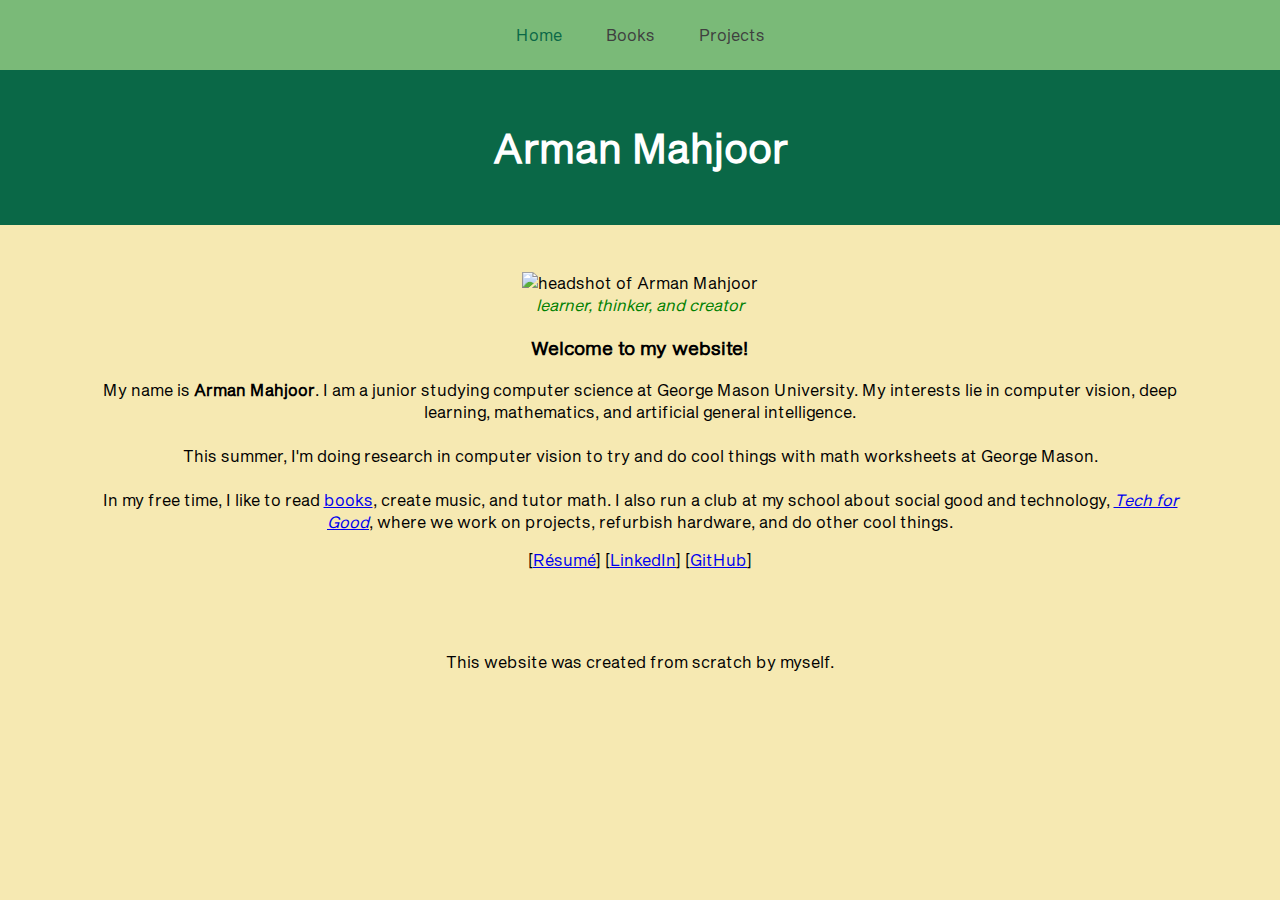
==== index.html @ 7ab5e857 "updated the font, navbar, other css styling, and some layout change" ====
<!DOCTYPE html>
<html lang="en">
<head>
    <meta charset="UTF-8">
    <meta name="viewport" content="width=device-width, initial-scale=1.0">
    <title>Arman Mahjoor</title>
    <link href="./style.css" rel="stylesheet">
</head>
<body>
    <nav class="menu">
        <ul>
            <li><a href="#home" class="active">Home</a></li>
            <li><a href="#books">Books</a></li>
            <li><a href="#projects">Projects</a></li>
        </ul>
    </nav>
    <h1 class="header">Arman Mahjoor</h1>
    <div class="home">
        <img src="./headshot.jpeg", width="250", alt="headshot of Arman Mahjoor">
        <br>
        <em style="color: green;">learner, thinker, and creator</em>
        <br>
        <h3>Welcome to my website!</h3>
        <p class="desc">
            My name is <strong>Arman Mahjoor</strong>. I am a junior studying computer science at George Mason University. My interests lie in computer vision, deep learning, mathematics, and artificial general intelligence.
            <br><br>
            This summer, I'm doing research in computer vision to try and do cool things with math worksheets at George Mason.
            <br><br>
            In my free time, I like to read <a href="./books.html">books</a>, create music, and tutor math. I also run a club at my school about social good and technology, <em><a href="https://linktr.ee/gmut4g">Tech for Good</a></em>,  where we work on projects, refurbish hardware, and do other cool things.
        </p>
        <span>[<a href="./resume.pdf" target="_blank">Résumé</a>]</span>
        <span>[<a href="https://linkedin.com/in/armanmahjoor" target="_blank">LinkedIn</a>]</span>
        <span>[<a href="https://github.com/amahjoor" target="_blank">GitHub</a>]</span>
    </div>
    <footer>This website was created from scratch by myself.</footer>
</body>
</html>
---- style.css ----
@font-face {
    font-family: 'Shapiro';
    src: url('./fonts/Shapiro/OGJ Type Design - Shapiro 5 Light Fly.ttf') format('truetype'),
         url('./fonts/Shapiro/OGJ Type Design - Shapiro 5 Light Fly.otf') format('opentype');
    font-weight: 300; /* Light */
    font-style: normal;
}

@font-face {
    font-family: 'Shapiro';
    src: url('./fonts/Shapiro/OGJ Type Design - Shapiro 35 Feather Text.ttf') format('truetype'),
         url('./fonts/Shapiro/OGJ Type Design - Shapiro 35 Feather Text.otf') format('opentype');
    font-weight: 400; /* Regular */
    font-style: normal;
  }
  
/*@font-face {
    font-family: 'Shapiro';
    src: url('./fonts/Shapiro/OGJ Type Design - Shapiro 97 Air Extd.ttf') format('truetype'),
         url('./fonts/Shapiro/OGJ Type Design - Shapiro 97 Air Extd.otf') format('opentype');
    font-weight: 700; /* bold*/
/*    font-style: normal;
}*/


body {
    font-family: 'Shapiro', sans-serif;
    background-color: #f6e9b2;
    margin: 0;
    padding: 0;
}


nav {
    display: flex;
    justify-content: center;
    padding: 10px 0;
    text-align: center;
}

nav a {
    color: #3f3f3f;
    padding: 14px 20px;
    text-decoration: none;
}

nav a:hover {
    color: #9ca8ca;
}

.header {
    margin-top: 0;
    padding: 50px;
    text-align: center;
    color: white;
    background: #0A6847;
    font-size: 40px;
}

/* defines menu block*/
.menu {
    background-color: #7aba78;
    height: 50px;
    line-height: 50px;
}


.menu ul {
    list-style: none;
    margin: 0;
    padding: 0;
}

.menu li {
    display: inline;
}

.menu a.active {
    color: #0a6847;
}

.home {
    text-align: center;
    margin: 10px;
    padding: 20px 80px;
}

footer {
    padding: 50px;
    text-align: center;    
}
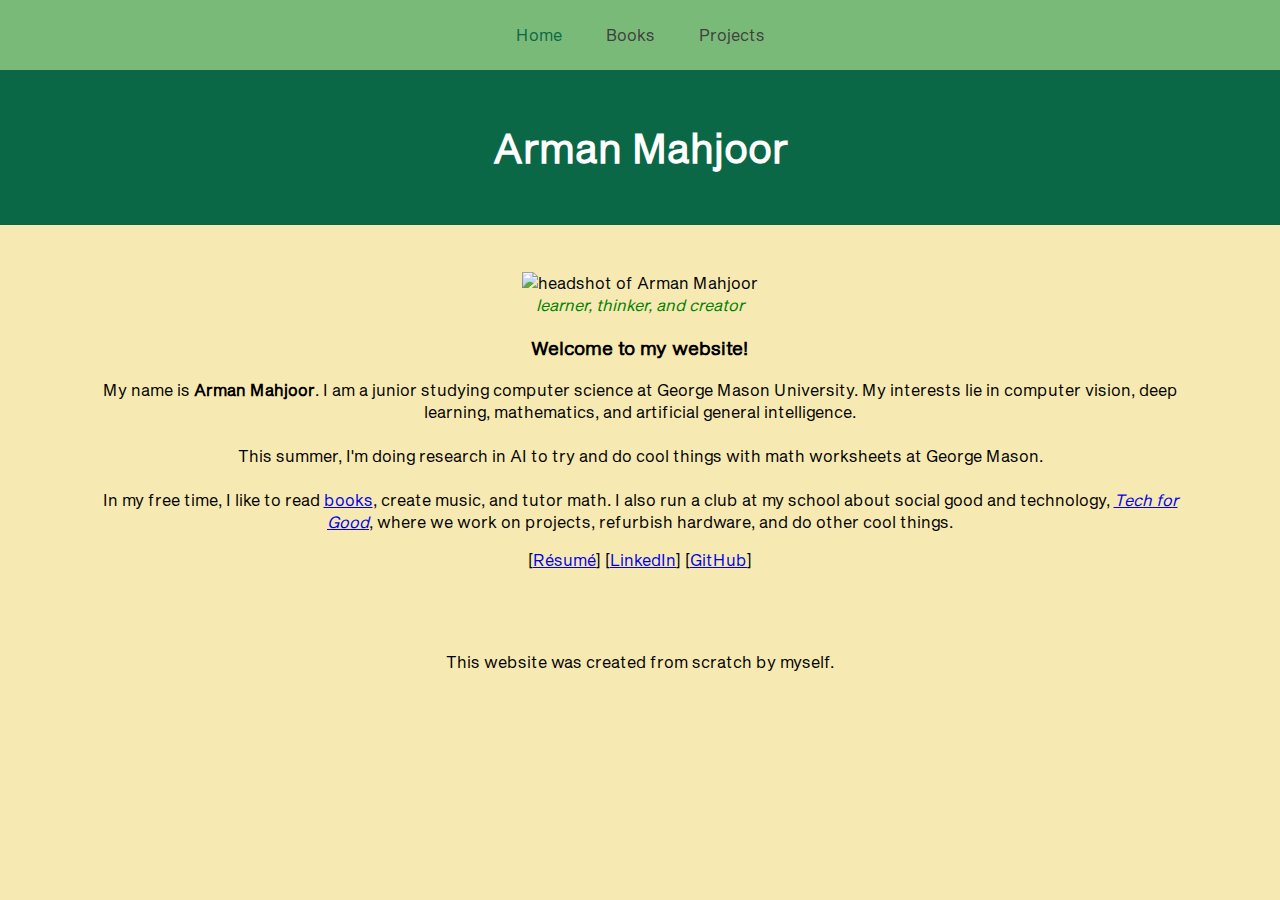
==== commit 316dd8c8: "added projects pg, updated books pg, fixed header" ====
--- a/index.html
+++ b/index.html
@@ -3,19 +3,19 @@
 <head>
     <meta charset="UTF-8">
     <meta name="viewport" content="width=device-width, initial-scale=1.0">
-    <title>Arman Mahjoor</title>
+    <title>Arman's Site</title>
     <link href="./style.css" rel="stylesheet">
 </head>
 <body>
     <nav class="menu">
         <ul>
-            <li><a href="#home" class="active">Home</a></li>
-            <li><a href="#books">Books</a></li>
-            <li><a href="#projects">Projects</a></li>
+            <li><a href="./index.html" class="active">Home</a></li>
+            <li><a href="./books.html">Books</a></li>
+            <li><a href="./projects.html">Projects</a></li>
         </ul>
     </nav>
     <h1 class="header">Arman Mahjoor</h1>
-    <div class="home">
+    <div class="centerd">
         <img src="./headshot.jpeg", width="250", alt="headshot of Arman Mahjoor">
         <br>
         <em style="color: green;">learner, thinker, and creator</em>
@@ -24,7 +24,7 @@
         <p class="desc">
             My name is <strong>Arman Mahjoor</strong>. I am a junior studying computer science at George Mason University. My interests lie in computer vision, deep learning, mathematics, and artificial general intelligence.
             <br><br>
-            This summer, I'm doing research in computer vision to try and do cool things with math worksheets at George Mason.
+            This summer, I'm doing research in AI to try and do cool things with math worksheets at George Mason.
             <br><br>
             In my free time, I like to read <a href="./books.html">books</a>, create music, and tutor math. I also run a club at my school about social good and technology, <em><a href="https://linktr.ee/gmut4g">Tech for Good</a></em>,  where we work on projects, refurbish hardware, and do other cool things.
         </p>
--- a/style.css
+++ b/style.css
@@ -80,8 +80,14 @@
     color: #0a6847;
 }
 
-.home {
+.centerd {
     text-align: center;
+    margin: 10px;
+    padding: 20px 80px;
+}
+
+.leftd {
+    text-align: left;
     margin: 10px;
     padding: 20px 80px;
 }
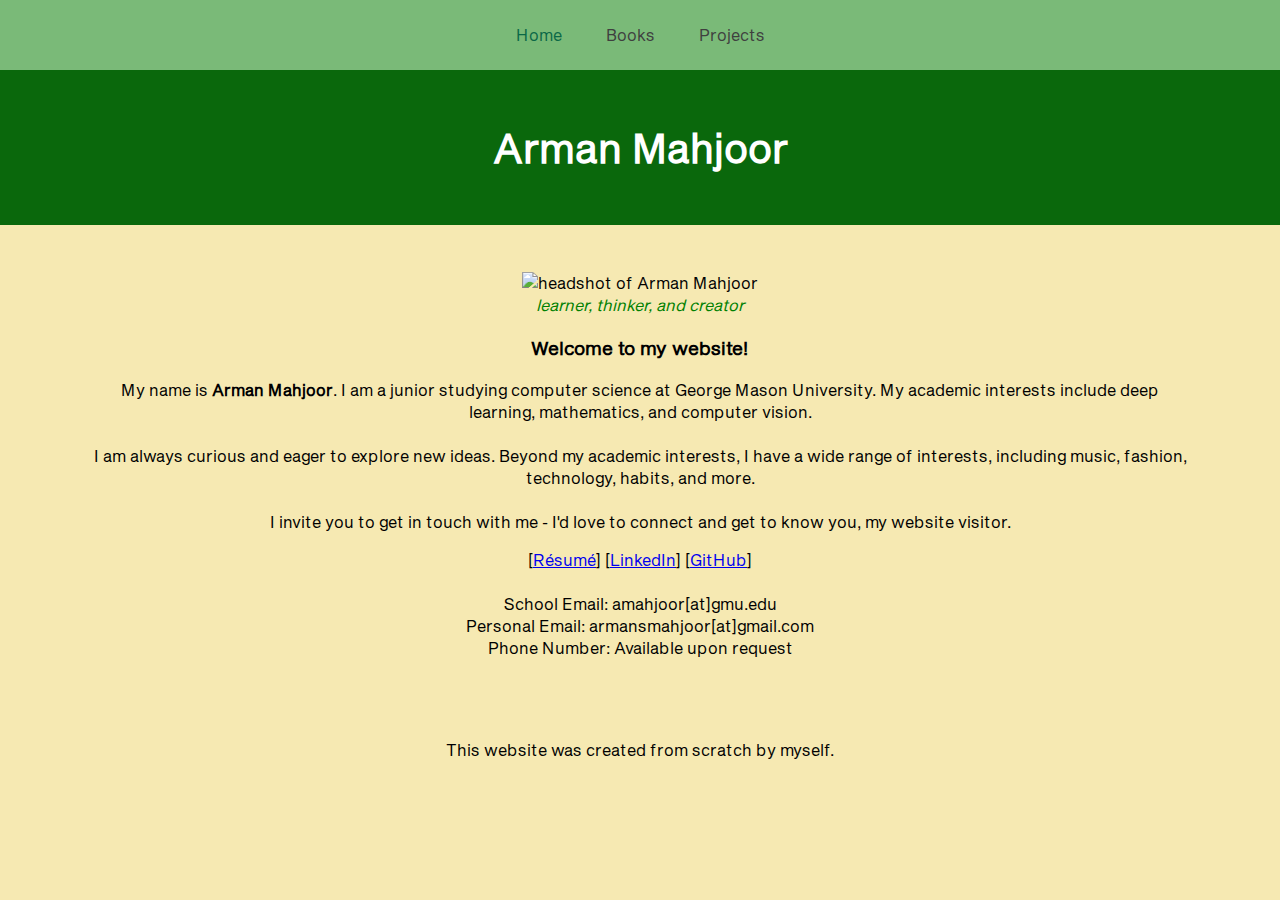
==== commit 328cde0d: "hackathon pg and updates to reads" ====
--- a/index.html
+++ b/index.html
@@ -22,15 +22,22 @@
         <br>
         <h3>Welcome to my website!</h3>
         <p class="desc">
-            My name is <strong>Arman Mahjoor</strong>. I am a junior studying computer science at George Mason University. My interests lie in computer vision, deep learning, mathematics, and artificial general intelligence.
+            My name is <strong>Arman Mahjoor</strong>. I am a junior studying computer science at George Mason University. My academic interests include deep learning, mathematics, and computer vision.
             <br><br>
-            This summer, I'm doing research in AI to try and do cool things with math worksheets at George Mason.
+            I am always curious and eager to explore new ideas. Beyond my academic interests, I have a wide range of interests, including music, fashion, technology, habits, and more. 
             <br><br>
-            In my free time, I like to read <a href="./books.html">books</a>, create music, and tutor math. I also run a club at my school about social good and technology, <em><a href="https://linktr.ee/gmut4g">Tech for Good</a></em>,  where we work on projects, refurbish hardware, and do other cool things.
+            I invite you to get in touch with me - I'd love to connect and get to know you, my website visitor.
         </p>
         <span>[<a href="./resume.pdf" target="_blank">Résumé</a>]</span>
         <span>[<a href="https://linkedin.com/in/armanmahjoor" target="_blank">LinkedIn</a>]</span>
         <span>[<a href="https://github.com/amahjoor" target="_blank">GitHub</a>]</span>
+        <br>
+        <br>
+        School Email: amahjoor[at]gmu.edu 
+        <br>
+        Personal Email: armansmahjoor[at]gmail.com
+        <br>
+        Phone Number: Available upon request
     </div>
     <footer>This website was created from scratch by myself.</footer>
 </body>
--- a/style.css
+++ b/style.css
@@ -46,7 +46,7 @@
 }
 
 nav a:hover {
-    color: #9ca8ca;
+    color: #0b2109;
 }
 
 .header {
@@ -54,17 +54,15 @@
     padding: 50px;
     text-align: center;
     color: white;
-    background: #0A6847;
+    background: #0a680c;
     font-size: 40px;
 }
 
-/* defines menu block*/
 .menu {
     background-color: #7aba78;
     height: 50px;
     line-height: 50px;
 }
-
 
 .menu ul {
     list-style: none;
@@ -92,7 +90,82 @@
     padding: 20px 80px;
 }
 
+.cops {
+    display: flex;
+    animation: scroll 30s linear infinite;
+}
+
+.cop-item {
+    flex: 0 0 auto;
+    width: 200px;
+    margin: 10px;
+    position: relative;
+    overflow: hidden;
+}
+
+.cop-item img {
+    width: 100%;
+    height: auto;
+    object-fit: cover;
+    transition: transform 0.2s;
+}
+
+.cop-item:hover {
+    cursor: pointer;
+}
+
+.cop-item:hover img {
+    transform: scale(1);
+}
+
+.description {
+    display: none;
+    position: absolute;
+    bottom: 0;
+    left: 0;
+    width: 100%;
+    background: rgba(0, 0, 0, 0.7);
+    color: white;
+    text-align: center;
+    padding: 10px;
+    opacity: 0;
+    transition: opacity 0.2s;
+    box-sizing: border-box;
+}
+
+.cop-item:hover .description {
+    display: block;
+    opacity: 1;
+}
+
+@keyframes scroll {
+    0% {
+        transform: translateX(0);
+    }
+    100% {
+        transform: translateX(-725%);
+    }
+}
+
+/* Duplicate the content to create an infinite loop */
+/*
+.cops::after {
+    content: "";
+    position: absolute;
+    top: 0;
+    left: 100%;
+    width: 100%;
+    height: 100%;
+    background: inherit;
+    animation: scroll 20s linear infinite;
+}
+*/
+
+.cops:hover {
+    animation-play-state: paused;
+}
+
 footer {
     padding: 50px;
     text-align: center;    
-}+}
